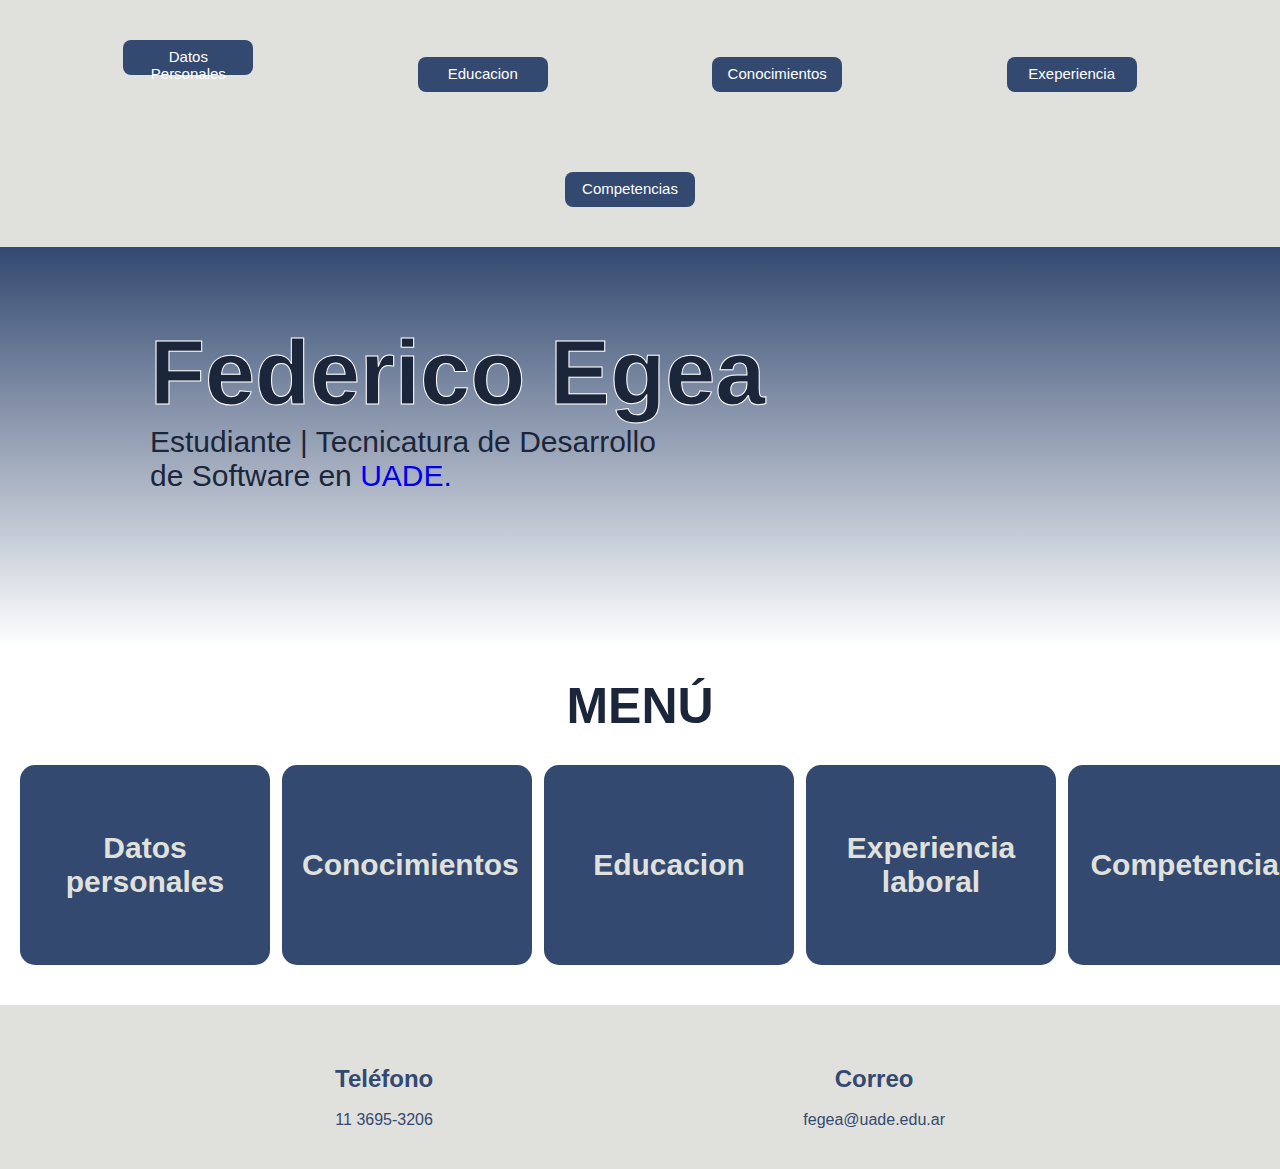
==== index.html @ b8130507 "Add files via upload" ====
<!DOCTYPE html>
<html lang="en">
<head>
    <meta charset="UTF-8">
    <meta http-equiv="X-UA-Compatible" content="IE=edge">
    <meta name="viewport" content="width=device-width, initial-scale=1.0">
    <link rel="stylesheet" href="https://cdnjs.cloudflare.com/ajax/libs/font-awesome/6.2.1/css/all.min.css" integrity="sha512-MV7K8+y+gLIBoVD59lQIYicR65iaqukzvf/nwasF0nqhPay5w/9lJmVM2hMDcnK1OnMGCdVK+iQrJ7lzPJQd1w==" crossorigin="anonymous" referrerpolicy="no-referrer" />
    <link rel="stylesheet" href="estilos.css">
    <link rel="stylesheet" href="href="https://cdnjs.cloudflare.com/ajax/libs/animate.css/4.1.1/animate.min.css"/>
    <title>CV Inicio</title>
</head>
<body>
<div class="div-uno">
    <nav>
        <ul class="ul1">
            <a class="b" href="datos.html"><li>Datos Personales</li></a>
            <a class="c" href="educacion.html"><li>Educacion</li></a>
            <a class="d" href="conocimientos.html"><li>Conocimientos</li></a>
            <a class="d" href="experiencia.html"><li>Exeperiencia</li></a>
            <a class="e" href="competencias.html"><li>Competencias</li></a>
        </ul>
    </nav>
</div>
<div class="seccion-con-fondo">
    <section class="seccion">
    <nav>
            <h3>Federico Egea</h3>   
    <p>Estudiante | Tecnicatura de Desarrollo<br> de Software en <a href="https://www.webcampus.uade.edu.ar/">UADE.</a></p>
    </section>
</div>
 <main>
        <h1 class="mainh1">
            MENÚ
        </h1>
<section class="menu">
    <a href="datos.html">
        <div class="divh1">
            <h1>
                Datos personales
            </h1>
        </div>
    </a>
    <a href="conocimientos.html">
        <div class="divh1">
            <h1>
                Conocimientos
            </h1>
        </div>
    </a>
    <a href="educacion.html">
        <div class="divh1">
            <h1>
                Educacion
            </h1>
        </div>
    </a>
    <a href="experiencia.html">
        <div class="divh1">
            <h1>
                Experiencia laboral
            </h1>
        </div>
    </a>
    <a href="competencias.html">
        <div class="divh1">
            <h1>
                Competencias
            </h1>
        </div>
    </a>
</section>
</main>
<section class="contacto">
    <div class="contenido-seccion">
        <div class="fila">
            <div class="col">
                <h2>
                    <i class="fa-solid fa-phone"></i> Teléfono
                </h2><br>
                <span class="info-contacto">11 3695-3206</span>
            </div>
            <div class="col">
                <h2>
                    <i class="fa-solid fa-envelope"></i> Correo
                </h2><br>
                <span class="info-contacto">fegea@uade.edu.ar</span>
            </div>
        </div>
    </div>
</section>

</body>
</html>
---- estilos.css ----
*{
	padding:0;
	margin:0;
	text-decoration:none;
	list-style:none;
	box-sizing:border-box;
	font-family:'Segoe UI', Tahoma, Geneva, Verdana, sans-serif;
	min-width:0;
}

 /* INICIO */
body {
    font-family:'Segoe UI', Tahoma, Geneva, Verdana, sans-serif;
    cursor:default;
    overflow-x: hidden;
}

.div-uno{
	width:100%;
	margin:auto;
  color:#fff;
	background-color:#e0e1dd;
	border-top:6px;
}


nav ul{
	float:center;
	margin-right:20px;
    border-radius:10px;
   
}

nav ul li{
	display:inline-block;
	margin:40px 80px;
  color: #fff;
  background-color:#334970;
  border-radius: 8px;
  height: 35px;
  width: 130px;
  font-size: 15px;
  padding: 8px;
  cursor: pointer;
  transition: 300ms;
    
}

nav ul li a{
	color:white;
	font-size:18px;
	padding:20px 20px;
	border-radius:10px;
  background-color: #334970;
	text-transform:uppercase;

}
.seccion-con-fondo{
  height: 400px;
  background: linear-gradient(to bottom, #334970, transparent);  
  padding: 20px 100px; 
  color: white; 
}

.seccion {
    width: 100%;
    height: 300px;
    background-position: center;
    background-size: cover;
    position: relative;
    font-size: 30px;
    color: #1B263B;
}

@media (max-width: 1600px){
    .seccion{
    display: flex;
    justify-content: baseline;
    align-items: left;
    padding-left: 50px;
    flex-direction: column;
    height: 600px !important;
    padding-top: 55px;
}
}

.ul1 {
    text-align: center;
    cursor: pointer;
    transition: 300ms;
    
}

.a:hover{
    transition: 500ms;
    transform: scale(1.03);
    border-radius: 10px;
    margin: 10px;
}

.b:hover{
    transition: 500ms;
    transform: scale(1.03);
    border-radius: 10px;
    margin: 10px;
}
.c:hover{
    transition: 500ms;
    transform: scale(1.03);
    border-radius: 10px;
    margin: 10px;    
}
.d:hover{
    transition: 500ms;
    transform: scale(1.03);
    border-radius: 10px;
    margin: 10px;
}
.e:hover{
    transition: 500ms;
    transform: scale(1.03);
    border-radius: 10px;
    margin: 10px;
}


/* MENU */

.lista {
    display: flex;
    justify-content: center;
    gap: 8px;
}


.menu {
    display: flex;
    justify-content: center;
    gap: 70px;
}

.mainh1 {
    text-align: center;
    font-size: 50px;
    color: #1B263B;
    font-weight: 800;
    margin-bottom: 40px;
    margin-top: 80px;
    margin: 30px;
}

.menu {
    display: flex;
    justify-content: center;
    gap: 70px;
    margin-left: 20px;
    margin-right: 20px;
}

.divh1 {
    height: 200px;
    width: 250px;
    display: flex;
    font-size: 15px;
    background-color: #334970;
    color: #E0E1DD;
    border-radius: 15px;
    padding: 3px 20px;
    display: flex;
    justify-content: center;
    align-items: center;
    text-align: center;
    cursor: pointer;
    transition: 300ms;
    margin-bottom: 40px;
}

.divh1:hover {
    background-color: #E0E1DD;
    transition: 300ms;
    color: #334970;
    transform: scale(1.03);
}




/* CAJA DE INFORMACION */

.mainh1_1{
  width: 684px;
  font-family: "Inter-ExtraBold", Helvetica;
  font-weight: 800;
  color: #1B263B;
  font-size: 55px;
  text-align: center;
  margin-left: 400px;
  margin-top: 60px;
  margin-bottom: 10px;
}
.mainh2{
  width: 488px;
  height: 48px;
  font-family: "Inter-Bold", Helvetica;
  font-weight: 700;
  color: #1B263B;
  font-size: 35px;
  text-align: center;
  margin-left: 500px;
  margin-bottom: 40px;
}
.a-mainh2{
  color: #1B263B;
}
.maindp {
    display: flex;
    justify-content: center;
    align-items: center;
}

.caja {
    height: 700px;
    width: 900px;
    background-color:#334970;
    padding: 40px;
    flex-direction: row;
    justify-content: space-between;
    border-radius: 15px;
    align-items: center;
    margin-bottom: 50px;
    gap: 40px;
}

.caja ul {
    list-style: none;
    color: white;
    line-height: 1.8;
    font-size: 20px;
    margin-left: 20px;
    margin-top: 20px;
}

.box img {
  height: 400px;
  width: 400px;
  object-fit: cover;
  border: #ffff solid 3px;
  border-radius: 15px;
  margin-left:  400px;
  display: flex;
}

.caja b {
    font-size: 35px;
}

.caja span {
    color: #d6d6d6;
}
.enlace-mail{
  color: #fff;
}
.enlace-wpp{
  color: #fff;
}
.info-caja1{
  width: 435px;
height: 68px;
top: 0;
left: 0;
font-family: "Inter-Bold", Helvetica;
font-weight: 700;
color: #ffffff;
font-size: 25px;
  margin-top: 10px;
  margin-bottom: 150px;
}
.info-caja2{
  width: 435px;
  height: 68px;
  font-family: "Inter-Bold", Helvetica;
  font-weight: 700;
  color: #ffffff;
  font-size: 25px;
  margin-top: 150px;
  margin-bottom: 150px;
}
.info-caja3{
  width: 435px;
  height: 68px;
  font-family: "Inter-Bold", Helvetica;
  font-weight: 700;
  color: #ffffff;
  font-size: 25px;
  margin-top: 150px;
  margin-bottom: 10px;
}
.info-caja6{
  width: 435px;
  height: 68px;
  font-family: "Inter-Bold", Helvetica;
  font-weight: 700;
  color: #ffffff;
  font-size: 25px;
  margin-top: 30px;
  margin-bottom: 30px; 
  line-height: 1; 
}
.info-caja7{  
  width: 435px;
  height: 68px;
  font-family: "Inter-Bold", Helvetica;
  font-weight: 700;
  color: #ffffff;
  font-size: 25px;
  margin-top: 10px;
  margin-bottom: 10px;  
}

img{
   background-color: #fff;
}

.epds{
  font-size: 25px;
  margin-bottom: 20px;
  display: inline-block;
}
.aux{
  font-size: 18px;
}
.mainh1_5{
  width: 684px;
  font-family: "Inter-ExtraBold", Helvetica;
  font-weight: 800;
  color: #1B263B;
  font-size: 55px;
  text-align: center;
  margin-left: 400px;
  margin-top: 60px;
  margin-bottom: 10px;
}
.imagen{
  width: 400px;

}
/* FOOTER */

.contacto{
    background-color: #E0E1DD;
    padding: 10px 0 10px 0;
    color: #334970;
    text-align: center;
}
.contacto .contenido-seccion{
    max-width: 1000px;
    margin: auto;
    padding: 0 10px;
}
.contacto .contenido-seccion h3{
    text-transform: uppercase;
    font-size: 30px;
}
.contacto .contenido-seccion .fila{
    display: flex;
    justify-content: space-around;
}
.contacto .contenido-seccion .fila .col{
    margin-top: 20px;
    padding: 30px;
}
.contacto .contenido-seccion .fila .col h2{
    color: #E0E1DD;
}
h3{
  font-size: 90px;
  -webkit-text-stroke: 1px #ffffff;
}
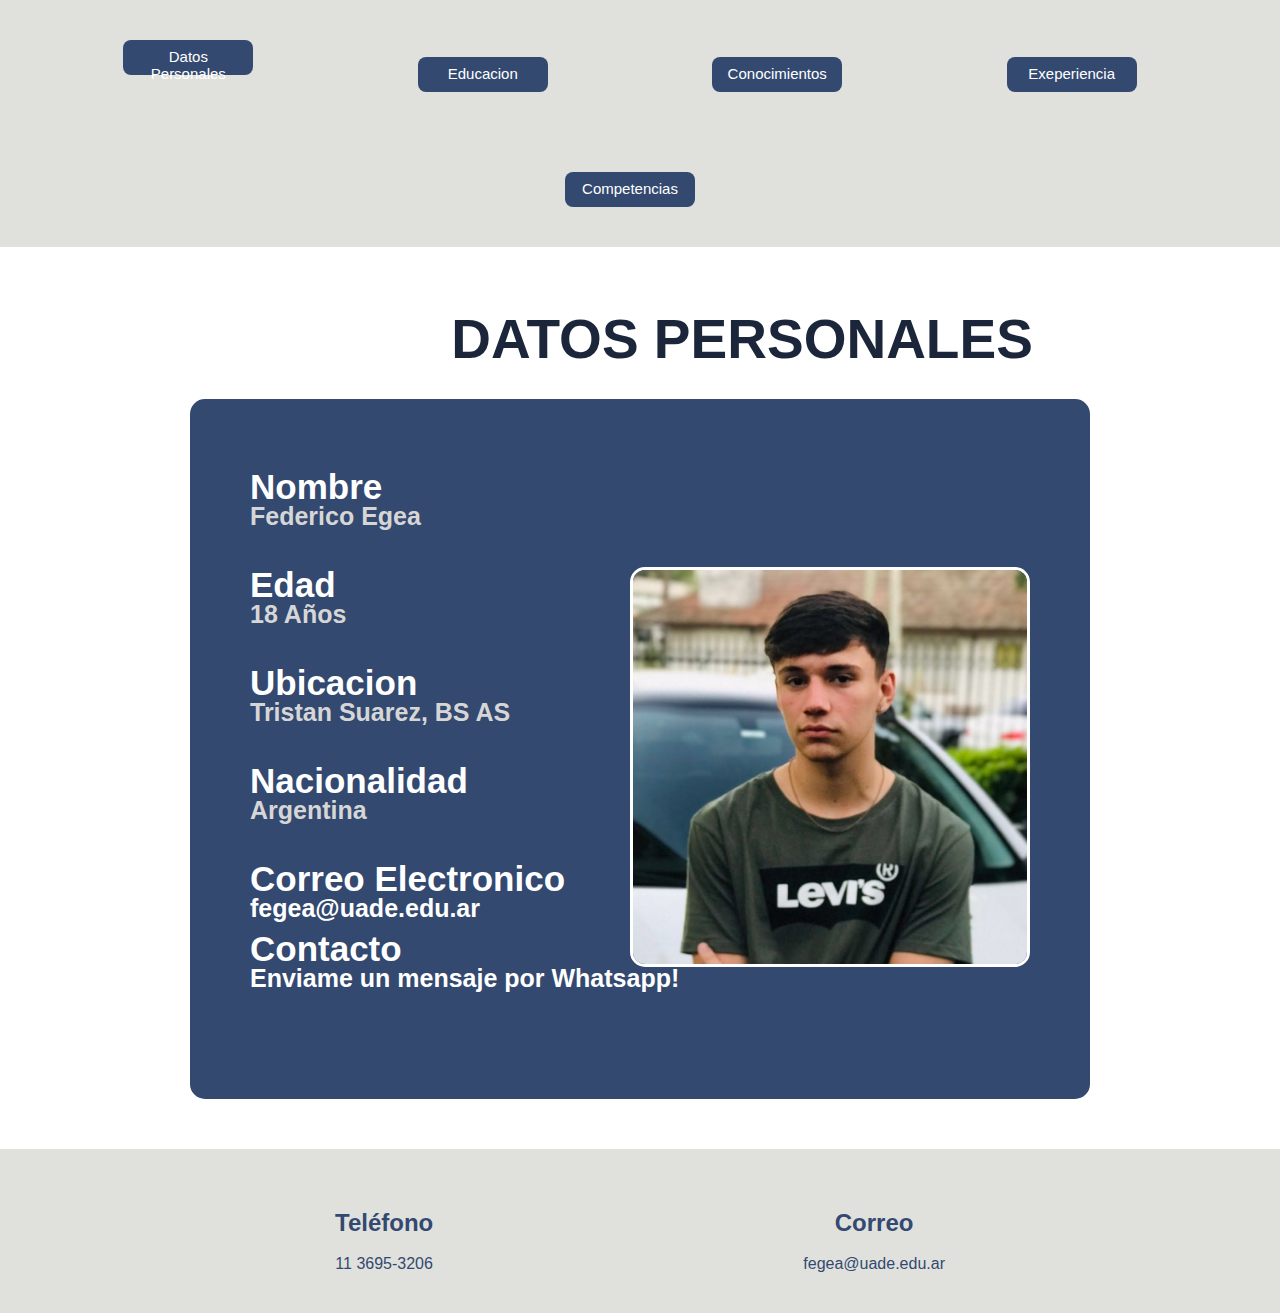
==== commit 5cdfcb0a: "Add files via upload" ====
--- a/index.html
+++ b/index.html
@@ -6,88 +6,60 @@
     <meta name="viewport" content="width=device-width, initial-scale=1.0">
     <link rel="stylesheet" href="https://cdnjs.cloudflare.com/ajax/libs/font-awesome/6.2.1/css/all.min.css" integrity="sha512-MV7K8+y+gLIBoVD59lQIYicR65iaqukzvf/nwasF0nqhPay5w/9lJmVM2hMDcnK1OnMGCdVK+iQrJ7lzPJQd1w==" crossorigin="anonymous" referrerpolicy="no-referrer" />
     <link rel="stylesheet" href="estilos.css">
-    <link rel="stylesheet" href="href="https://cdnjs.cloudflare.com/ajax/libs/animate.css/4.1.1/animate.min.css"/>
-    <title>CV Inicio</title>
-</head>
+        <title>Datos Personales</title>
+        <link rel="stylesheet" href="estilos.css">
+    </head>
 <body>
-<div class="div-uno">
-    <nav>
-        <ul class="ul1">
-            <a class="b" href="datos.html"><li>Datos Personales</li></a>
-            <a class="c" href="educacion.html"><li>Educacion</li></a>
-            <a class="d" href="conocimientos.html"><li>Conocimientos</li></a>
-            <a class="d" href="experiencia.html"><li>Exeperiencia</li></a>
-            <a class="e" href="competencias.html"><li>Competencias</li></a>
-        </ul>
-    </nav>
-</div>
-<div class="seccion-con-fondo">
-    <section class="seccion">
-    <nav>
-            <h3>Federico Egea</h3>   
-    <p>Estudiante | Tecnicatura de Desarrollo<br> de Software en <a href="https://www.webcampus.uade.edu.ar/">UADE.</a></p>
-    </section>
-</div>
- <main>
-        <h1 class="mainh1">
-            MENÚ
-        </h1>
-<section class="menu">
-    <a href="datos.html">
-        <div class="divh1">
-            <h1>
-                Datos personales
+    <div class="div-uno">
+        <nav>
+            <ul class="ul1">
+                <a class="b" href="index.html"><li>Datos Personales</li></a>
+                <a class="c" href="educacion.html"><li>Educacion</li></a>
+                <a class="d" href="conocimientos.html"><li>Conocimientos</li></a>
+                <a class="d" href="experiencia.html"><li>Exeperiencia</li></a>
+                <a class="e" href="competencias.html"><li>Competencias</li></a>
+            </ul>
+        </nav>
+    </div>
+        <div class="titulo">
+            <h1 class="mainh1_1">
+                DATOS PERSONALES
             </h1>
-        </div>
-    </a>
-    <a href="conocimientos.html">
-        <div class="divh1">
-            <h1>
-                Conocimientos
-            </h1>
-        </div>
-    </a>
-    <a href="educacion.html">
-        <div class="divh1">
-            <h1>
-                Educacion
-            </h1>
-        </div>
-    </a>
-    <a href="experiencia.html">
-        <div class="divh1">
-            <h1>
-                Experiencia laboral
-            </h1>
-        </div>
-    </a>
-    <a href="competencias.html">
-        <div class="divh1">
-            <h1>
-                Competencias
-            </h1>
-        </div>
-    </a>
-</section>
-</main>
-<section class="contacto">
-    <div class="contenido-seccion">
-        <div class="fila">
-            <div class="col">
-                <h2>
-                    <i class="fa-solid fa-phone"></i> Teléfono
-                </h2><br>
-                <span class="info-contacto">11 3695-3206</span>
+            <br>
+        </div>  
+        <main class="maindp">
+            <div class="caja">
+                    <ul>
+                        <div class="info-caja6">
+                            <div class="info-caja7"><li><b>Nombre</b><br><span>Federico Egea</span></li></div>
+                            <div class="info-caja6"><li><b>Edad</b><br><span>18 Años</span></li></div>
+                            <div class="info-caja6"><li><b> Ubicacion</b><br><span>Tristan Suarez, BS AS</span></li></div>
+                            <div class="info-caja6"><li><b>Nacionalidad</b><br><span>Argentina</span></li></div>
+                            <div class="info-caja6"><li><b>Correo Electronico</b><br><span><a href="https://outlook.office.com/mail/" class="enlace-mail">fegea@uade.edu.ar</a></span></li>
+                            <div class="info-caja7"><li><b>Contacto</b><br><span><a href="https://api.whatsapp.com/send?phone=1136953206" class="enlace-wpp">Enviame un mensaje por Whatsapp!</a></span></li></div>
+                        </ul>
+                    <div class="box"><img class="vector" src="img/fotocv.jpg" /></div>
             </div>
-            <div class="col">
-                <h2>
-                    <i class="fa-solid fa-envelope"></i> Correo
-                </h2><br>
-                <span class="info-contacto">fegea@uade.edu.ar</span>
+        </main>
+        <section class="contacto">
+            <div class="contenido-seccion">
+                <h2 class="titulo-seccion">
+                </h2>
+                <div class="fila">
+                    <div class="col">
+                        <h2>
+                            <i class="fa-solid fa-phone"></i> Teléfono
+                        </h2><br>
+                        <span class="info-contacto">11 3695-3206</span>
+                    </div>
+                    <div class="col">
+                        <h2>
+                            <i class="fa-solid fa-envelope"></i> Correo
+                        </h2><br>
+                        <span class="info-contacto">fegea@uade.edu.ar</span>
+                    </div>
+                </div>
             </div>
-        </div>
-    </div>
-</section>
-
+        </section>
 </body>
-</html>+</html>
--- a/estilos.css
+++ b/estilos.css
@@ -1,3 +1,4 @@
+
 *{
 	padding:0;
 	margin:0;
@@ -72,58 +73,12 @@
     color: #1B263B;
 }
 
-@media (max-width: 1600px){
-    .seccion{
-    display: flex;
-    justify-content: baseline;
-    align-items: left;
-    padding-left: 50px;
-    flex-direction: column;
-    height: 600px !important;
-    padding-top: 55px;
-}
-}
-
 .ul1 {
     text-align: center;
     cursor: pointer;
     transition: 300ms;
     
 }
-
-.a:hover{
-    transition: 500ms;
-    transform: scale(1.03);
-    border-radius: 10px;
-    margin: 10px;
-}
-
-.b:hover{
-    transition: 500ms;
-    transform: scale(1.03);
-    border-radius: 10px;
-    margin: 10px;
-}
-.c:hover{
-    transition: 500ms;
-    transform: scale(1.03);
-    border-radius: 10px;
-    margin: 10px;    
-}
-.d:hover{
-    transition: 500ms;
-    transform: scale(1.03);
-    border-radius: 10px;
-    margin: 10px;
-}
-.e:hover{
-    transition: 500ms;
-    transform: scale(1.03);
-    border-radius: 10px;
-    margin: 10px;
-}
-
-
 /* MENU */
 
 .lista {
@@ -181,9 +136,6 @@
     color: #334970;
     transform: scale(1.03);
 }
-
-
-
 
 /* CAJA DE INFORMACION */
 
@@ -375,4 +327,114 @@
 h3{
   font-size: 90px;
   -webkit-text-stroke: 1px #ffffff;
-}+}
+
+@media  (max-width: 550px) {  /*cuando el dispositivo es como máximo de 700px*/
+  
+  input:checked  ~ ul{   /*muestra todas el contenido de todas las etiquetas ul */
+  display:block;
+    }
+
+    input:checked ~ label {   /*muestra todo el contenido de todas las etiquetas label */
+    background: lightgrey; 
+        }
+
+    label:hover{                /*cambia el color de ☰ */
+    background: grey;
+    }
+
+  li{                         /*elimina el margen  de cada botón */
+       margin: 0px;
+       text-align: left;
+   }
+
+   label {                      /* dibuja la etiqueta ☰  con formato botón */
+     box-sizing: border-box;
+     display: block;
+     border: 1px solid black;
+     border-radius: 5px;
+     width: 30px;
+     height: 30px;
+     line-height: 30px;
+     font-weight: bold;
+     text-align: center;
+     user-select: none;
+     background-color: cadetblue;
+
+      }
+    
+
+  ul{                          /*deja de mostrar el bloque contenedor de los botones horizontales */
+     display: none;
+     background-color:white;
+
+    }
+   .contenedorflex{
+      flex-direction: column;
+      justify-content: center;
+   }  
+}
+ul li a{
+  text-decoration: none;
+  color: #e0e1dd;
+}
+ul li a:hover{
+  color: #334970;    
+}
+ul li:hover{
+  background-color: #e0e1dd;
+  color: #334970;
+}
+
+/* Tu código CSS actual */
+
+.hamburguesa {
+display: none;
+flex-direction: column;
+cursor: pointer;
+margin-top: 20px;
+}
+
+.bar {
+background-color: #1B263B;
+height: 5px;
+width: 35px;
+margin: 6px 0;
+transition: 0.4s;
+}
+
+@media only screen and (max-width: 500px) {
+.ul1 {
+    display: none;
+}
+
+.ul1-responsive {
+    display: block;
+    text-align: center;
+}
+
+.hamburguesa {
+    display: flex;
+}
+
+.bar.change:nth-child(1) {
+    transform: rotate(-45deg) translate(-6px, 6px);
+}
+
+.bar.change:nth-child(2) {
+    opacity: 0;
+}
+
+.bar.change:nth-child(3) {
+    transform: rotate(45deg) translate(-8px, -8px);
+}
+
+.ul1-responsive ul {
+    list-style-type: none;
+    margin-top: 20px;
+}
+
+.ul1-responsive li {
+    margin: 10px 0;
+}
+}
--- a/estilos.css
+++ b/estilos.css
@@ -1,3 +1,4 @@
+
 *{
 	padding:0;
 	margin:0;
@@ -72,58 +73,12 @@
     color: #1B263B;
 }
 
-@media (max-width: 1600px){
-    .seccion{
-    display: flex;
-    justify-content: baseline;
-    align-items: left;
-    padding-left: 50px;
-    flex-direction: column;
-    height: 600px !important;
-    padding-top: 55px;
-}
-}
-
 .ul1 {
     text-align: center;
     cursor: pointer;
     transition: 300ms;
     
 }
-
-.a:hover{
-    transition: 500ms;
-    transform: scale(1.03);
-    border-radius: 10px;
-    margin: 10px;
-}
-
-.b:hover{
-    transition: 500ms;
-    transform: scale(1.03);
-    border-radius: 10px;
-    margin: 10px;
-}
-.c:hover{
-    transition: 500ms;
-    transform: scale(1.03);
-    border-radius: 10px;
-    margin: 10px;    
-}
-.d:hover{
-    transition: 500ms;
-    transform: scale(1.03);
-    border-radius: 10px;
-    margin: 10px;
-}
-.e:hover{
-    transition: 500ms;
-    transform: scale(1.03);
-    border-radius: 10px;
-    margin: 10px;
-}
-
-
 /* MENU */
 
 .lista {
@@ -181,9 +136,6 @@
     color: #334970;
     transform: scale(1.03);
 }
-
-
-
 
 /* CAJA DE INFORMACION */
 
@@ -375,4 +327,114 @@
 h3{
   font-size: 90px;
   -webkit-text-stroke: 1px #ffffff;
-}+}
+
+@media  (max-width: 550px) {  /*cuando el dispositivo es como máximo de 700px*/
+  
+  input:checked  ~ ul{   /*muestra todas el contenido de todas las etiquetas ul */
+  display:block;
+    }
+
+    input:checked ~ label {   /*muestra todo el contenido de todas las etiquetas label */
+    background: lightgrey; 
+        }
+
+    label:hover{                /*cambia el color de ☰ */
+    background: grey;
+    }
+
+  li{                         /*elimina el margen  de cada botón */
+       margin: 0px;
+       text-align: left;
+   }
+
+   label {                      /* dibuja la etiqueta ☰  con formato botón */
+     box-sizing: border-box;
+     display: block;
+     border: 1px solid black;
+     border-radius: 5px;
+     width: 30px;
+     height: 30px;
+     line-height: 30px;
+     font-weight: bold;
+     text-align: center;
+     user-select: none;
+     background-color: cadetblue;
+
+      }
+    
+
+  ul{                          /*deja de mostrar el bloque contenedor de los botones horizontales */
+     display: none;
+     background-color:white;
+
+    }
+   .contenedorflex{
+      flex-direction: column;
+      justify-content: center;
+   }  
+}
+ul li a{
+  text-decoration: none;
+  color: #e0e1dd;
+}
+ul li a:hover{
+  color: #334970;    
+}
+ul li:hover{
+  background-color: #e0e1dd;
+  color: #334970;
+}
+
+/* Tu código CSS actual */
+
+.hamburguesa {
+display: none;
+flex-direction: column;
+cursor: pointer;
+margin-top: 20px;
+}
+
+.bar {
+background-color: #1B263B;
+height: 5px;
+width: 35px;
+margin: 6px 0;
+transition: 0.4s;
+}
+
+@media only screen and (max-width: 500px) {
+.ul1 {
+    display: none;
+}
+
+.ul1-responsive {
+    display: block;
+    text-align: center;
+}
+
+.hamburguesa {
+    display: flex;
+}
+
+.bar.change:nth-child(1) {
+    transform: rotate(-45deg) translate(-6px, 6px);
+}
+
+.bar.change:nth-child(2) {
+    opacity: 0;
+}
+
+.bar.change:nth-child(3) {
+    transform: rotate(45deg) translate(-8px, -8px);
+}
+
+.ul1-responsive ul {
+    list-style-type: none;
+    margin-top: 20px;
+}
+
+.ul1-responsive li {
+    margin: 10px 0;
+}
+}
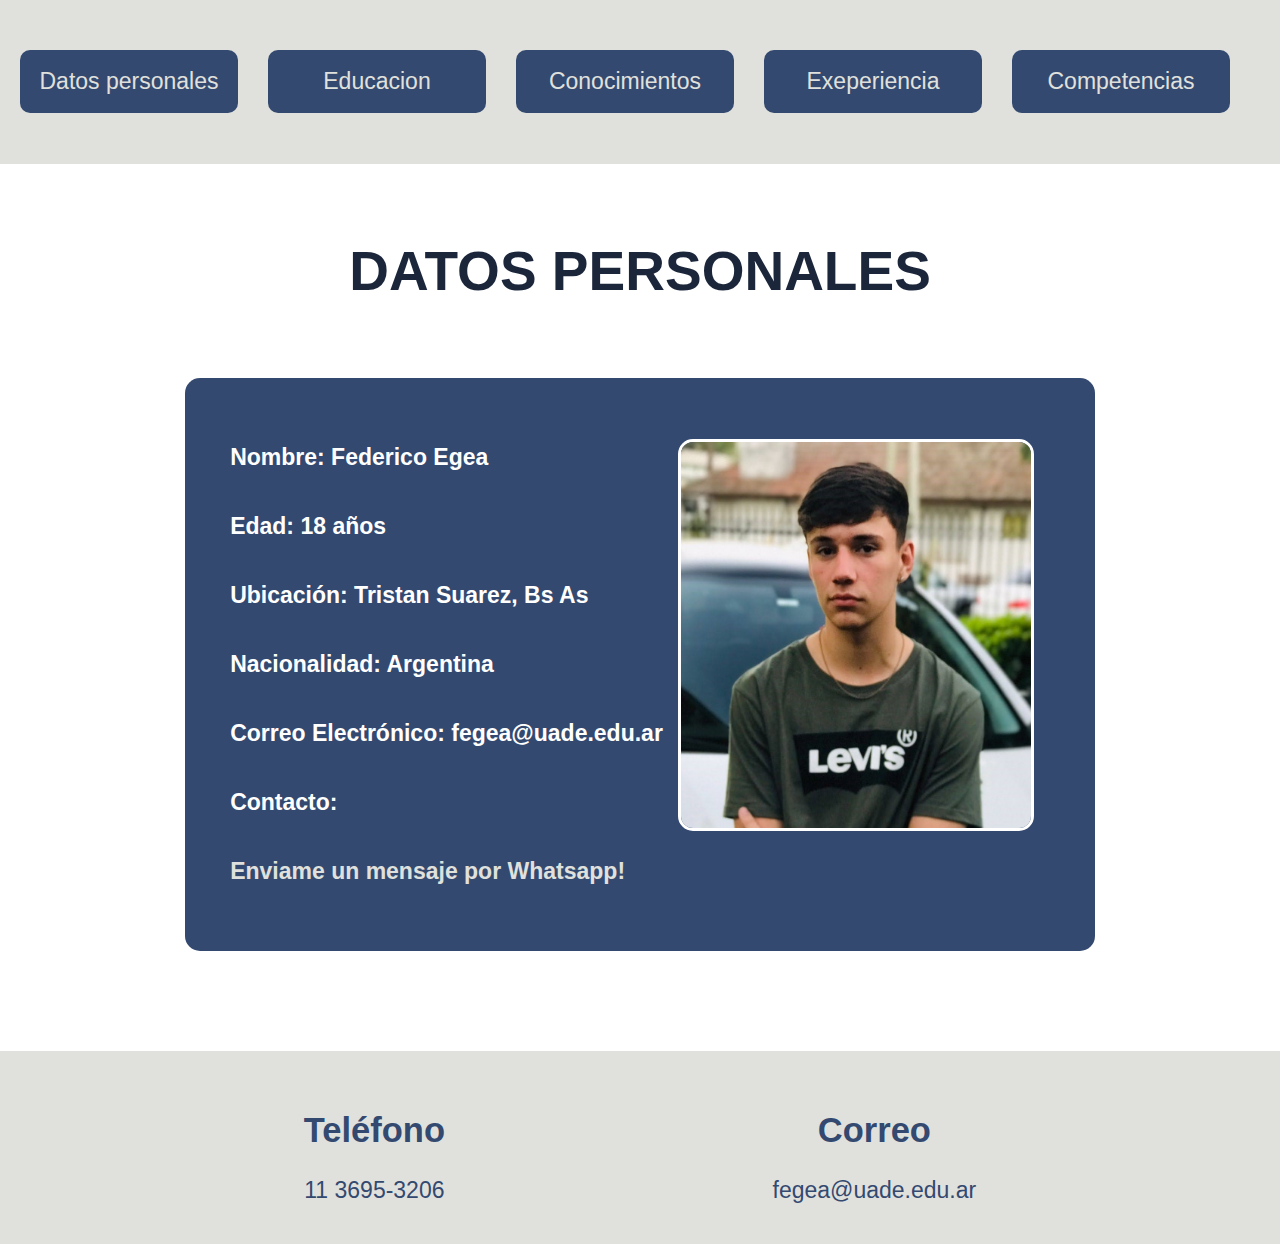
==== commit 396ddc09: "Add files via upload" ====
--- a/index.html
+++ b/index.html
@@ -7,59 +7,71 @@
     <link rel="stylesheet" href="https://cdnjs.cloudflare.com/ajax/libs/font-awesome/6.2.1/css/all.min.css" integrity="sha512-MV7K8+y+gLIBoVD59lQIYicR65iaqukzvf/nwasF0nqhPay5w/9lJmVM2hMDcnK1OnMGCdVK+iQrJ7lzPJQd1w==" crossorigin="anonymous" referrerpolicy="no-referrer" />
     <link rel="stylesheet" href="estilos.css">
         <title>Datos Personales</title>
-        <link rel="stylesheet" href="estilos.css">
     </head>
+
 <body>
-    <div class="div-uno">
-        <nav>
-            <ul class="ul1">
-                <a class="b" href="index.html"><li>Datos Personales</li></a>
-                <a class="c" href="educacion.html"><li>Educacion</li></a>
-                <a class="d" href="conocimientos.html"><li>Conocimientos</li></a>
-                <a class="d" href="experiencia.html"><li>Exeperiencia</li></a>
-                <a class="e" href="competencias.html"><li>Competencias</li></a>
+    <!--INICIO DE BARRA DE NAVEGACIÓN-->
+    <header class="main_header">
+        <nav class="main_header_nav">
+            <ul>
+                <div class="main_header_nav_boton">
+                    <a href="index.html">Datos personales</a>
+                </div>
+                <div class="main_header_nav_boton">
+                    <a href="educacion.html">Educacion</a>
+                </div>
+                <div class="main_header_nav_boton">
+                    <a href="conocimientos.html">Conocimientos</a>
+                </div>
+                <div class="main_header_nav_boton">
+                    <a href="experiencia.html">Exeperiencia</a>  
+                </div>
+                <div class="main_header_nav_boton">
+                    <a href="competencias.html">Competencias</a>
             </ul>
         </nav>
-    </div>
-        <div class="titulo">
-            <h1 class="mainh1_1">
-                DATOS PERSONALES
-            </h1>
-            <br>
-        </div>  
-        <main class="maindp">
-            <div class="caja">
-                    <ul>
-                        <div class="info-caja6">
-                            <div class="info-caja7"><li><b>Nombre</b><br><span>Federico Egea</span></li></div>
-                            <div class="info-caja6"><li><b>Edad</b><br><span>18 Años</span></li></div>
-                            <div class="info-caja6"><li><b> Ubicacion</b><br><span>Tristan Suarez, BS AS</span></li></div>
-                            <div class="info-caja6"><li><b>Nacionalidad</b><br><span>Argentina</span></li></div>
-                            <div class="info-caja6"><li><b>Correo Electronico</b><br><span><a href="https://outlook.office.com/mail/" class="enlace-mail">fegea@uade.edu.ar</a></span></li>
-                            <div class="info-caja7"><li><b>Contacto</b><br><span><a href="https://api.whatsapp.com/send?phone=1136953206" class="enlace-wpp">Enviame un mensaje por Whatsapp!</a></span></li></div>
-                        </ul>
-                    <div class="box"><img class="vector" src="img/fotocv.jpg" /></div>
+    </header>
+    <!--FIN DE BARRA DE NAVEGACIÓN-->
+    <!--INICIO DE CURRICULUM-->
+    <main>
+        <h2 class="main_h1_curriculum">DATOS PERSONALES</h2>
+        <div class="main_presentacion">
+            <div class="main_presentacion_caja">
+                <ul>
+                    <li>Nombre: Federico Egea</li>
+                    <li>Edad: 18 años</li>
+                    <li>Ubicación: Tristan Suarez, Bs As</li>
+                    <li>Nacionalidad: Argentina</li>
+                    <li>Correo Electrónico: fegea@uade.edu.ar</li>
+                    <li>Contacto:</li>
+                    <li><a href="https://api.whatsapp.com/send?phone=1136953206" class="enlace-wpp">Enviame un mensaje por Whatsapp!</a></li>
+                </ul>
+                <img class="img" src="img/fotocv.jpg" alt="" />
             </div>
-        </main>
-        <section class="contacto">
-            <div class="contenido-seccion">
-                <h2 class="titulo-seccion">
-                </h2>
-                <div class="fila">
-                    <div class="col">
-                        <h2>
-                            <i class="fa-solid fa-phone"></i> Teléfono
-                        </h2><br>
-                        <span class="info-contacto">11 3695-3206</span>
-                    </div>
-                    <div class="col">
-                        <h2>
-                            <i class="fa-solid fa-envelope"></i> Correo
-                        </h2><br>
-                        <span class="info-contacto">fegea@uade.edu.ar</span>
-                    </div>
+        </div>
+    </main>
+</body>
+<footer>
+    <section class="contacto">
+        <div class="contenido-seccion">
+            <h2 class="titulo-seccion">
+            </h2>
+            <div class="fila">
+                <div class="col">
+                    <h2>
+                        <i class="fa-solid fa-phone"></i> Teléfono
+                    </h2><br>
+                    <span class="info-contacto">11 3695-3206</span>
+                </div>
+                <div class="col">
+                    <h2>
+                        <i class="fa-solid fa-envelope"></i> Correo
+                    </h2><br>
+                    <span class="info-contacto">fegea@uade.edu.ar</span>
                 </div>
             </div>
-        </section>
-</body>
-</html>
+        </div>
+    </section>
+</footer>
+
+</html>--- a/estilos.css
+++ b/estilos.css
@@ -1,301 +1,106 @@
-
-*{
-	padding:0;
-	margin:0;
-	text-decoration:none;
-	list-style:none;
-	box-sizing:border-box;
-	font-family:'Segoe UI', Tahoma, Geneva, Verdana, sans-serif;
-	min-width:0;
-}
-
- /* INICIO */
+* {
+    padding: 0;
+    margin: 0;
+}
+
+a {
+    text-decoration: none;
+    text-align: center;
+    color: #E0E1DD;
+
+}
+
 body {
-    font-family:'Segoe UI', Tahoma, Geneva, Verdana, sans-serif;
-    cursor:default;
-    overflow-x: hidden;
-}
-
-.div-uno{
-	width:100%;
-	margin:auto;
-  color:#fff;
-	background-color:#e0e1dd;
-	border-top:6px;
-}
-
-
-nav ul{
-	float:center;
-	margin-right:20px;
-    border-radius:10px;
-   
-}
-
-nav ul li{
-	display:inline-block;
-	margin:40px 80px;
-  color: #fff;
-  background-color:#334970;
-  border-radius: 8px;
-  height: 35px;
-  width: 130px;
-  font-size: 15px;
-  padding: 8px;
-  cursor: pointer;
-  transition: 300ms;
+    font-family: "Inter-ExtraBold", Helvetica;
+    font-size: 23px;
+    background-color: #ffffff;
+}
+/*Inicio pagina Datos personales*/
+.main_header {
+    background-color: #E0E1DD;
+    text-align: center;
+    padding: 20px;
     
 }
 
-nav ul li a{
-	color:white;
-	font-size:18px;
-	padding:20px 20px;
-	border-radius:10px;
-  background-color: #334970;
-	text-transform:uppercase;
-
-}
-.seccion-con-fondo{
-  height: 400px;
-  background: linear-gradient(to bottom, #334970, transparent);  
-  padding: 20px 100px; 
-  color: white; 
-}
-
-.seccion {
-    width: 100%;
-    height: 300px;
-    background-position: center;
-    background-size: cover;
+.main_header_nav ul {
+    display: flex;
+    justify-content: center;
+}
+
+.main_header_nav {
+    text-align: center;
+}
+
+.main_header_nav_boton {
+    background-color: #334970;
+    width: 340px;
+    height: 386.41;
+    padding: 18px;
+    margin-top: 30px;
+    margin-bottom: 31px;
+    margin-right: 30px;
+    border-radius: 10px;
+
+}
+
+.main_header_nav_boton:hover {
+    padding: 20px;
+    color: #1B263B;
+    background-color:#ffffff;
     position: relative;
-    font-size: 30px;
+    left: 10px;
+    transition: all 100ms;
+    -webkit-transition: all 300ms;
+    -moz-transition: all 300ms;
+    -ms-transition: all 300ms linear;
+    -o-transition: all 300ms linear;
+}
+
+main {
+    padding: 50px;
+}
+
+.main_h1_curriculum {
+    padding: 25px;
+    text-align: center;
+    font-family: "Inter-ExtraBold", Helvetica;
+    font-weight: 800;
     color: #1B263B;
-}
-
-.ul1 {
-    text-align: center;
-    cursor: pointer;
-    transition: 300ms;
+    font-size: 55px;
+}
+
+.main_presentacion {
+    display: flex;
+    justify-content: center;
+}
+
+.main_presentacion_caja {
+    line-height: 3;
+    display: flex;
+    background-color: #334970;
+    margin-top: 50px;
+    margin-bottom: 50px;
+    padding: 45px;
+    border-radius: 15px;
+    color:#ffff;
+    font-family: 'Segoe UI', Tahoma, Geneva, Verdana, sans-serif;
+    font-weight: 700;
+}
+
+.main_presentacion_caja ul {
+    list-style: none;
+}
+.img{
+    width: 350px;
+    height: 386.41px;
+    flex-shrink: 0;
+    border: #ffff solid 3px;
+    border-radius: 15px;
+    margin: 15.5px;
     
 }
-/* MENU */
-
-.lista {
-    display: flex;
-    justify-content: center;
-    gap: 8px;
-}
-
-
-.menu {
-    display: flex;
-    justify-content: center;
-    gap: 70px;
-}
-
-.mainh1 {
-    text-align: center;
-    font-size: 50px;
-    color: #1B263B;
-    font-weight: 800;
-    margin-bottom: 40px;
-    margin-top: 80px;
-    margin: 30px;
-}
-
-.menu {
-    display: flex;
-    justify-content: center;
-    gap: 70px;
-    margin-left: 20px;
-    margin-right: 20px;
-}
-
-.divh1 {
-    height: 200px;
-    width: 250px;
-    display: flex;
-    font-size: 15px;
-    background-color: #334970;
-    color: #E0E1DD;
-    border-radius: 15px;
-    padding: 3px 20px;
-    display: flex;
-    justify-content: center;
-    align-items: center;
-    text-align: center;
-    cursor: pointer;
-    transition: 300ms;
-    margin-bottom: 40px;
-}
-
-.divh1:hover {
-    background-color: #E0E1DD;
-    transition: 300ms;
-    color: #334970;
-    transform: scale(1.03);
-}
-
-/* CAJA DE INFORMACION */
-
-.mainh1_1{
-  width: 684px;
-  font-family: "Inter-ExtraBold", Helvetica;
-  font-weight: 800;
-  color: #1B263B;
-  font-size: 55px;
-  text-align: center;
-  margin-left: 400px;
-  margin-top: 60px;
-  margin-bottom: 10px;
-}
-.mainh2{
-  width: 488px;
-  height: 48px;
-  font-family: "Inter-Bold", Helvetica;
-  font-weight: 700;
-  color: #1B263B;
-  font-size: 35px;
-  text-align: center;
-  margin-left: 500px;
-  margin-bottom: 40px;
-}
-.a-mainh2{
-  color: #1B263B;
-}
-.maindp {
-    display: flex;
-    justify-content: center;
-    align-items: center;
-}
-
-.caja {
-    height: 700px;
-    width: 900px;
-    background-color:#334970;
-    padding: 40px;
-    flex-direction: row;
-    justify-content: space-between;
-    border-radius: 15px;
-    align-items: center;
-    margin-bottom: 50px;
-    gap: 40px;
-}
-
-.caja ul {
-    list-style: none;
-    color: white;
-    line-height: 1.8;
-    font-size: 20px;
-    margin-left: 20px;
-    margin-top: 20px;
-}
-
-.box img {
-  height: 400px;
-  width: 400px;
-  object-fit: cover;
-  border: #ffff solid 3px;
-  border-radius: 15px;
-  margin-left:  400px;
-  display: flex;
-}
-
-.caja b {
-    font-size: 35px;
-}
-
-.caja span {
-    color: #d6d6d6;
-}
-.enlace-mail{
-  color: #fff;
-}
-.enlace-wpp{
-  color: #fff;
-}
-.info-caja1{
-  width: 435px;
-height: 68px;
-top: 0;
-left: 0;
-font-family: "Inter-Bold", Helvetica;
-font-weight: 700;
-color: #ffffff;
-font-size: 25px;
-  margin-top: 10px;
-  margin-bottom: 150px;
-}
-.info-caja2{
-  width: 435px;
-  height: 68px;
-  font-family: "Inter-Bold", Helvetica;
-  font-weight: 700;
-  color: #ffffff;
-  font-size: 25px;
-  margin-top: 150px;
-  margin-bottom: 150px;
-}
-.info-caja3{
-  width: 435px;
-  height: 68px;
-  font-family: "Inter-Bold", Helvetica;
-  font-weight: 700;
-  color: #ffffff;
-  font-size: 25px;
-  margin-top: 150px;
-  margin-bottom: 10px;
-}
-.info-caja6{
-  width: 435px;
-  height: 68px;
-  font-family: "Inter-Bold", Helvetica;
-  font-weight: 700;
-  color: #ffffff;
-  font-size: 25px;
-  margin-top: 30px;
-  margin-bottom: 30px; 
-  line-height: 1; 
-}
-.info-caja7{  
-  width: 435px;
-  height: 68px;
-  font-family: "Inter-Bold", Helvetica;
-  font-weight: 700;
-  color: #ffffff;
-  font-size: 25px;
-  margin-top: 10px;
-  margin-bottom: 10px;  
-}
-
-img{
-   background-color: #fff;
-}
-
-.epds{
-  font-size: 25px;
-  margin-bottom: 20px;
-  display: inline-block;
-}
-.aux{
-  font-size: 18px;
-}
-.mainh1_5{
-  width: 684px;
-  font-family: "Inter-ExtraBold", Helvetica;
-  font-weight: 800;
-  color: #1B263B;
-  font-size: 55px;
-  text-align: center;
-  margin-left: 400px;
-  margin-top: 60px;
-  margin-bottom: 10px;
-}
-.imagen{
-  width: 400px;
-
-}
+
 /* FOOTER */
 
 .contacto{
@@ -329,112 +134,122 @@
   -webkit-text-stroke: 1px #ffffff;
 }
 
-@media  (max-width: 550px) {  /*cuando el dispositivo es como máximo de 700px*/
-  
-  input:checked  ~ ul{   /*muestra todas el contenido de todas las etiquetas ul */
-  display:block;
-    }
-
-    input:checked ~ label {   /*muestra todo el contenido de todas las etiquetas label */
-    background: lightgrey; 
-        }
-
-    label:hover{                /*cambia el color de ☰ */
-    background: grey;
-    }
-
-  li{                         /*elimina el margen  de cada botón */
-       margin: 0px;
-       text-align: left;
-   }
-
-   label {                      /* dibuja la etiqueta ☰  con formato botón */
-     box-sizing: border-box;
-     display: block;
-     border: 1px solid black;
-     border-radius: 5px;
-     width: 30px;
-     height: 30px;
-     line-height: 30px;
-     font-weight: bold;
-     text-align: center;
-     user-select: none;
-     background-color: cadetblue;
-
-      }
-    
-
-  ul{                          /*deja de mostrar el bloque contenedor de los botones horizontales */
-     display: none;
-     background-color:white;
-
-    }
-   .contenedorflex{
-      flex-direction: column;
-      justify-content: center;
-   }  
-}
-ul li a{
-  text-decoration: none;
-  color: #e0e1dd;
-}
-ul li a:hover{
-  color: #334970;    
-}
-ul li:hover{
-  background-color: #e0e1dd;
-  color: #334970;
-}
-
-/* Tu código CSS actual */
-
-.hamburguesa {
-display: none;
-flex-direction: column;
-cursor: pointer;
-margin-top: 20px;
-}
-
-.bar {
-background-color: #1B263B;
-height: 5px;
-width: 35px;
-margin: 6px 0;
-transition: 0.4s;
-}
-
-@media only screen and (max-width: 500px) {
-.ul1 {
-    display: none;
-}
-
-.ul1-responsive {
-    display: block;
-    text-align: center;
-}
-
-.hamburguesa {
-    display: flex;
-}
-
-.bar.change:nth-child(1) {
-    transform: rotate(-45deg) translate(-6px, 6px);
-}
-
-.bar.change:nth-child(2) {
-    opacity: 0;
-}
-
-.bar.change:nth-child(3) {
-    transform: rotate(45deg) translate(-8px, -8px);
-}
-
-.ul1-responsive ul {
-    list-style-type: none;
-    margin-top: 20px;
-}
-
-.ul1-responsive li {
-    margin: 10px 0;
-}
-}
+/*Fin pagina Datos personales*/
+
+/*Inicio pagina estudios*/
+.main_estudios_caja{
+    line-height: 2;
+    display: flex;
+    margin: 120px;
+    background-color: #D9D9D9;
+    padding: 45px;
+    align-items: center;
+}
+img{
+    background-color: #fff;
+}
+/*Fin pagina estudios*/
+
+/*Inicio pagina conocimientos*/
+.main_conocimientos_caja{
+    line-height: 3;
+    display: flex;
+    margin: 80px;
+    padding: 45px;
+    align-items: center;
+}
+
+.main_conocimientos_caja{
+    padding: 25px;
+    text-align: center;
+    font-family: "Inter-ExtraBold", Helvetica;
+    font-weight: 800;
+    color: #1B263B;
+    font-size: 55px;
+}
+.main_conocimientos_caja ul {
+    list-style: none;
+}
+/*Fin pagina conocimientos*/
+
+/*Inicio pagina competencias*/
+.main_competencia_caja{
+    line-height: 2;
+    display: flex;
+    margin-top: 50px;
+    margin-bottom: 50px;
+    font-weight: 800;
+    padding: 45px;
+    align-items: center;
+}
+.main_competencia_caja ul{
+    list-style: none;
+}
+
+
+/*Fin pagina competencias*/
+
+/*Inicio página trabajo*/
+.main_trabajo_caja{
+    line-height: 3;
+    display: flex;
+    background-color: #D9D9D9;
+    margin-top: 50px;
+    margin-bottom: 50px;
+    padding: 45px;
+    align-items: center;
+}
+.main_trabajo_caja ul{
+    list-style: none;
+}
+
+/*Fin página trabajo*/
+
+footer{
+    position: relative;
+    width: 100%;
+    bottom: 0;
+}
+
+@media(max-width:550px){
+    body{
+        font-size: 16px;
+        font-family: 'Segoe UI', Tahoma, Geneva, Verdana, sans-serif;
+    }
+    .main_h1_curriculum{
+        font-size: 280%;
+    }
+    .main_header_nav ul{
+        display: flex;
+        flex-wrap: wrap;
+    }
+    .main_header_nav_boton{
+        background-color: #334970;
+        width: 8em;
+    }
+    .main_presentacion_caja{
+        display: flex;
+        flex-direction: column-reverse;
+        
+    }
+    .main_estudios_caja{
+        display: flex;
+        flex-direction: column-reverse;
+    }
+    .main_conocimientos_caja{
+        display: flex;
+        flex-direction: column-reverse;
+    }
+    .main_competencia_caja{
+        display: flex;
+        flex-direction: column-reverse;
+    }
+    .main_trabajo_caja{
+        display: flex;
+        flex-direction: column-reverse;
+    }
+    .img{
+        width: 291px;
+        height: 300.41px;
+    }
+}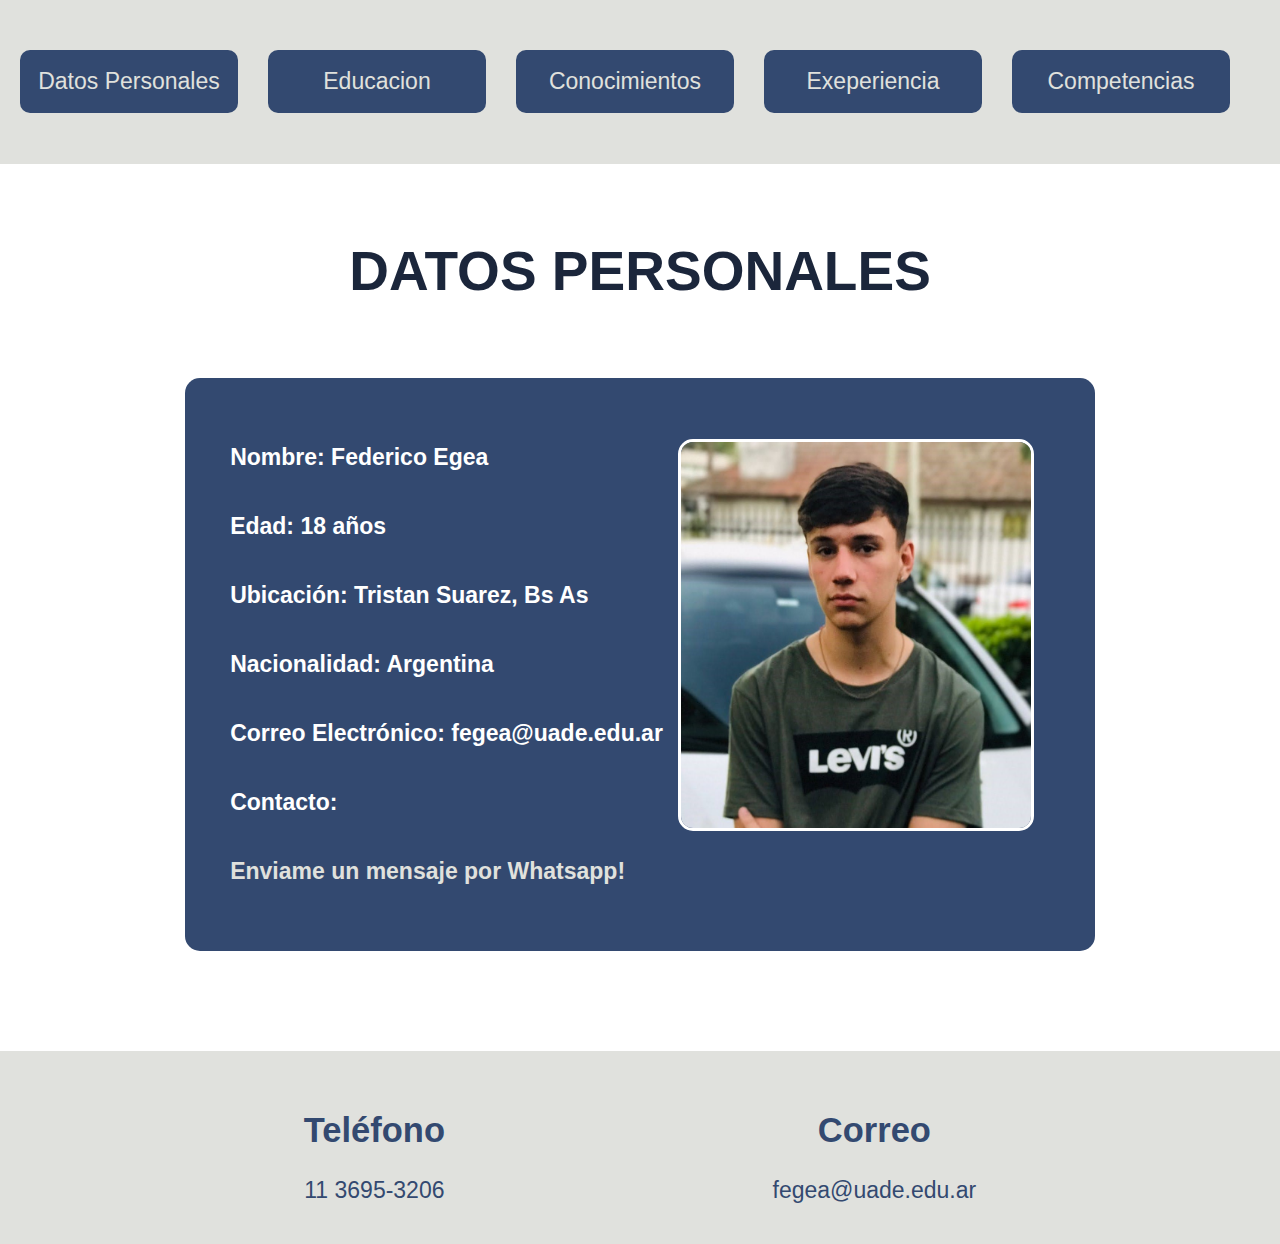
==== commit 6401ccfb: "Add files via upload" ====
--- a/index.html
+++ b/index.html
@@ -15,7 +15,7 @@
         <nav class="main_header_nav">
             <ul>
                 <div class="main_header_nav_boton">
-                    <a href="index.html">Datos personales</a>
+                    <a href="index.html">Datos Personales</a>
                 </div>
                 <div class="main_header_nav_boton">
                     <a href="educacion.html">Educacion</a>
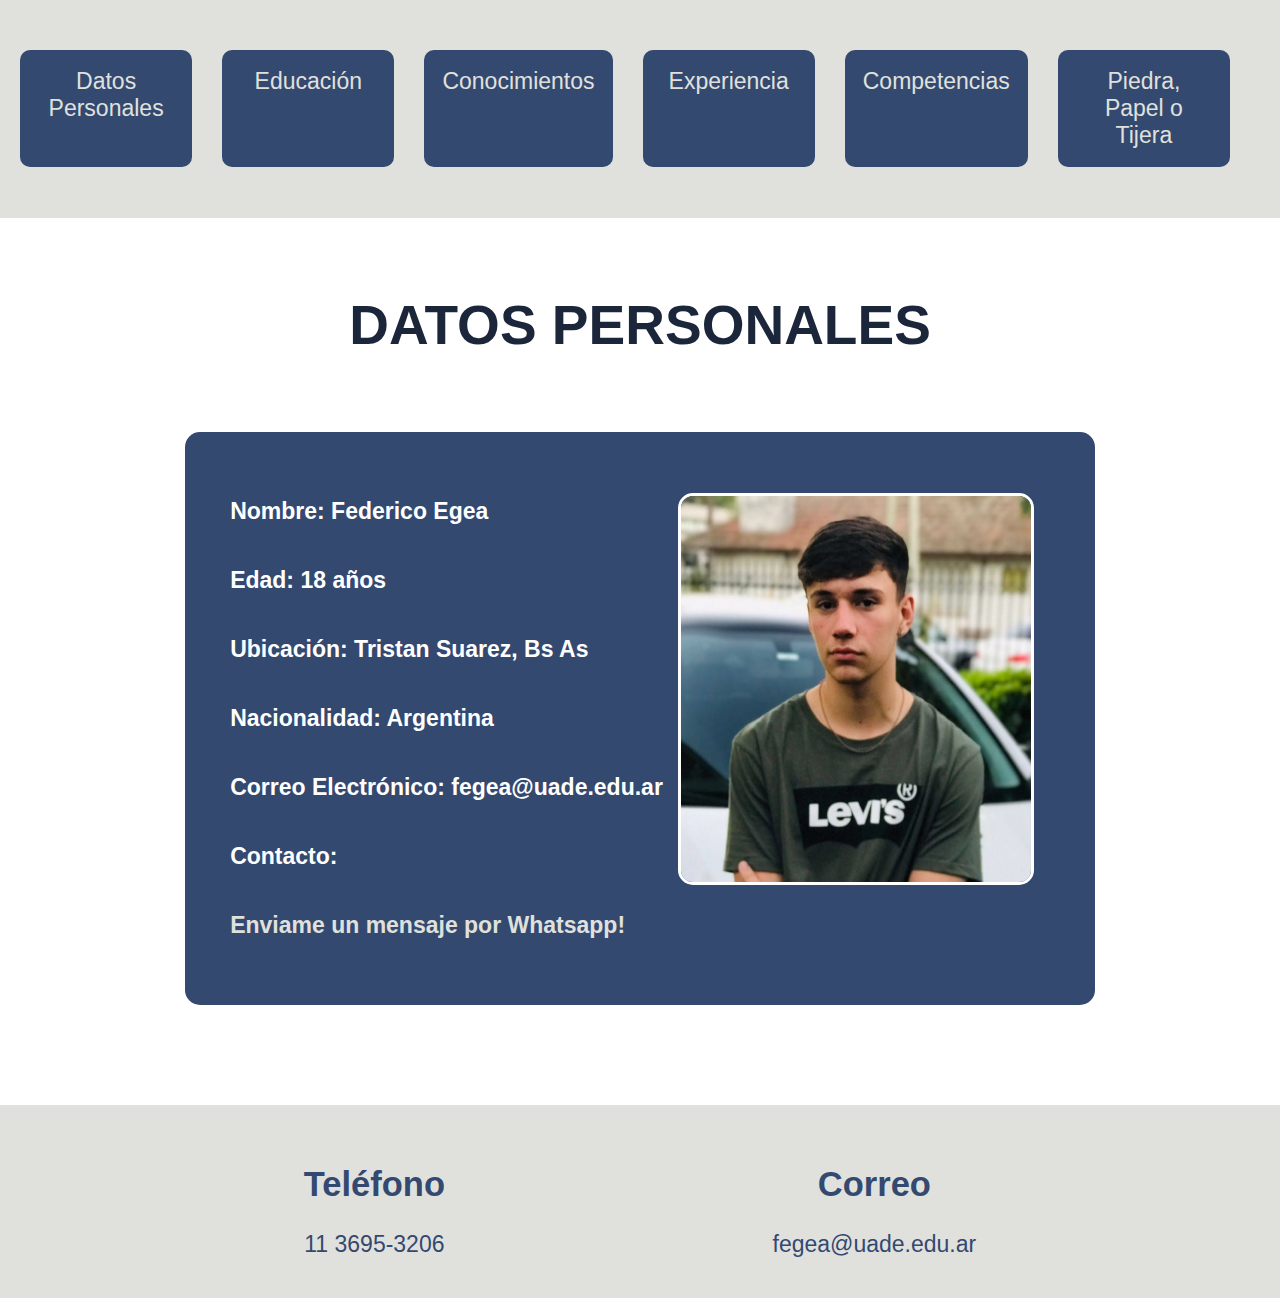
==== commit 2c4422e0: "Add files via upload" ====
--- a/index.html
+++ b/index.html
@@ -18,16 +18,20 @@
                     <a href="index.html">Datos Personales</a>
                 </div>
                 <div class="main_header_nav_boton">
-                    <a href="educacion.html">Educacion</a>
+                    <a href="educacion.html">Educación</a>
                 </div>
                 <div class="main_header_nav_boton">
                     <a href="conocimientos.html">Conocimientos</a>
                 </div>
                 <div class="main_header_nav_boton">
-                    <a href="experiencia.html">Exeperiencia</a>  
+                    <a href="experiencia.html">Experiencia</a>  
                 </div>
                 <div class="main_header_nav_boton">
                     <a href="competencias.html">Competencias</a>
+                </div>
+                <div class="main_header_nav_boton">
+                    <a href="piedra_papel_tijera.html">Piedra, Papel o Tijera</a>
+                </div>
             </ul>
         </nav>
     </header>
--- a/estilos.css
+++ b/estilos.css
@@ -46,7 +46,6 @@
 
 .main_header_nav_boton:hover {
     padding: 20px;
-    color: #1B263B;
     background-color:#ffffff;
     position: relative;
     left: 10px;
@@ -252,4 +251,4 @@
         width: 291px;
         height: 300.41px;
     }
-}+}
